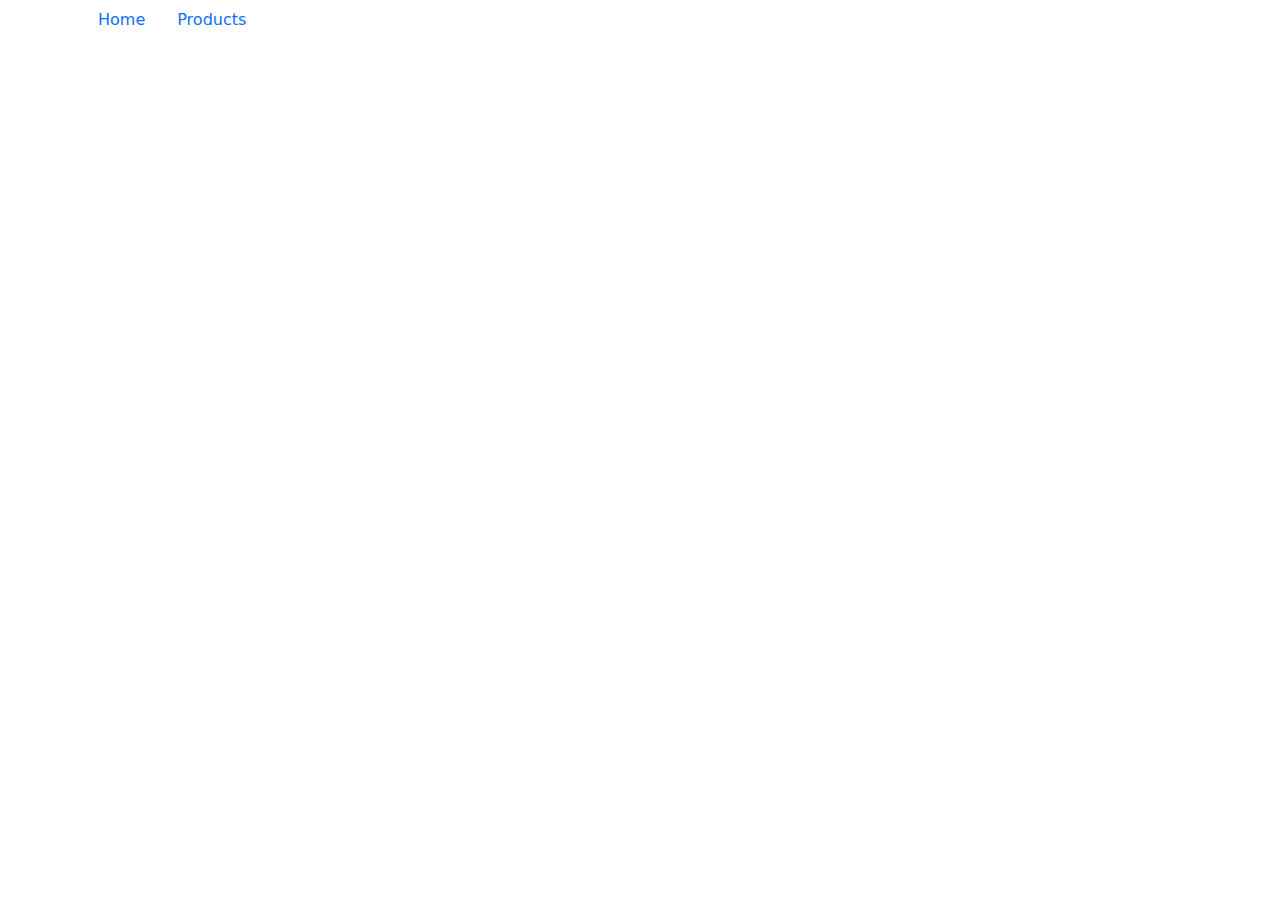
==== productDetail.html @ 42a500c6 "add navbar" ====
<!DOCTYPE html>
<html lang="en">
  <head>
    <meta charset="UTF-8" />
    <meta name="viewport" content="width=device-width, initial-scale=1.0" />
    <link
      href="https://cdn.jsdelivr.net/npm/bootstrap@5.3.3/dist/css/bootstrap.min.css"
      rel="stylesheet"
      integrity="sha384-QWTKZyjpPEjISv5WaRU9OFeRpok6YctnYmDr5pNlyT2bRjXh0JMhjY6hW+ALEwIH"
      crossorigin="anonymous"
    />
    <title>Document</title>
  </head>
  <body class="container">
    <header>
      <ul class="nav">
        <li class="nav-item">
          <a class="nav-link active" aria-current="page" href="index.html">Home</a>
        </li>
        <li class="nav-item">
          <a class="nav-link" href="productSearch.html">Products</a>
        </li>
      </ul>
    </header>
  </body>
</html>
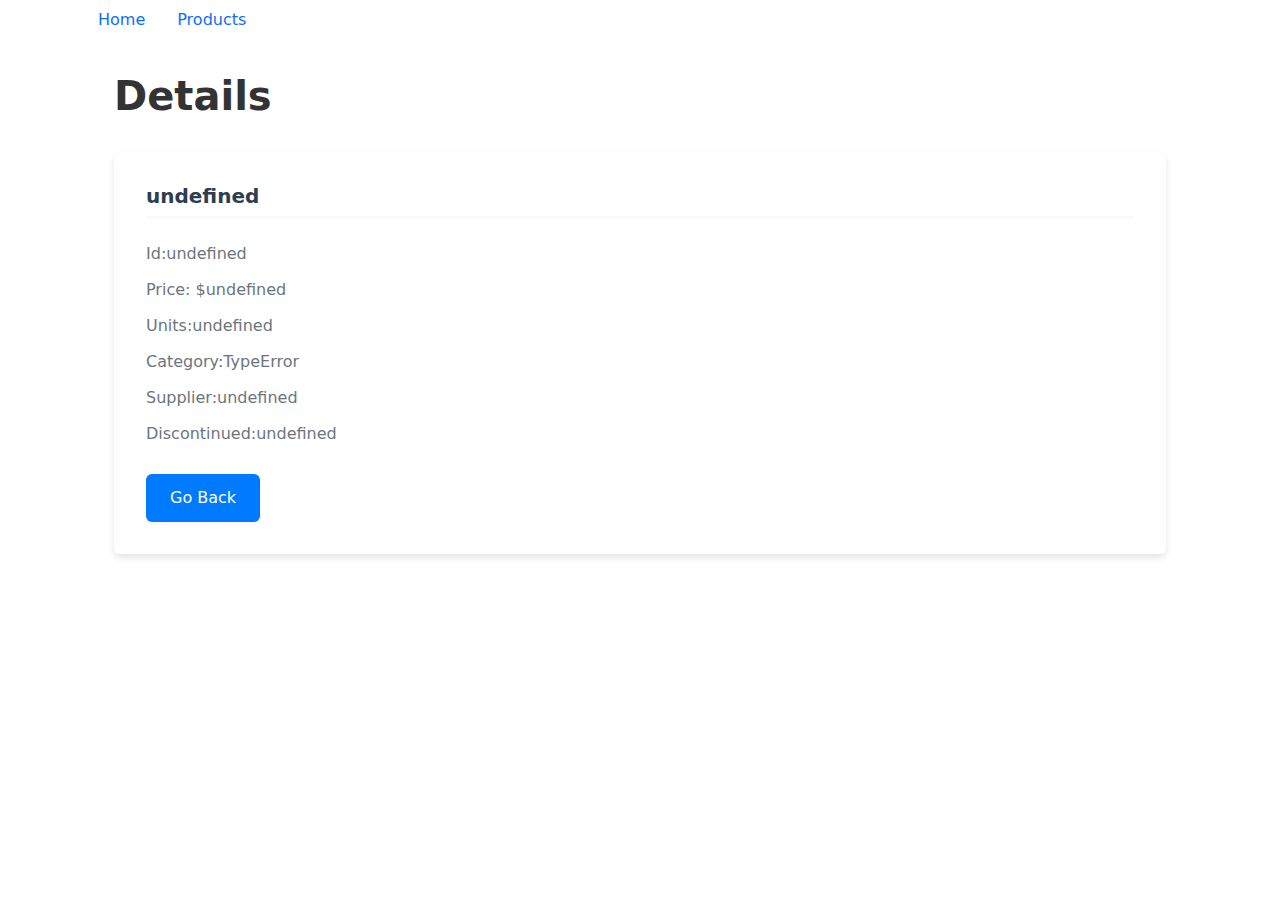
==== commit 254eac9a: "add details" ====
--- a/productDetail.html
+++ b/productDetail.html
@@ -9,6 +9,7 @@
       integrity="sha384-QWTKZyjpPEjISv5WaRU9OFeRpok6YctnYmDr5pNlyT2bRjXh0JMhjY6hW+ALEwIH"
       crossorigin="anonymous"
     />
+    <link rel="stylesheet" href="css/styles.css" />
     <title>Document</title>
   </head>
   <body class="container">
@@ -22,5 +23,23 @@
         </li>
       </ul>
     </header>
+    <main>
+      <h1>Details</h1>
+      <div class="card mb-3" id="card">
+        <div class="card-body">
+          <h5 class="card-title" id="productName"></h5>
+          <p class="card-text" id="productId">Id:</p>
+          <p class="card-text" id="unitPrice">Price: $</p>
+          <p class="card-text" id="unitsInStock">Units:</p>
+          <p class="card-text" id="categoryId">Category:</p>
+          <p class="card-text" id="supplier">Supplier:</p>
+          <p class="card-text" id="discontinued">Discontinued:</p>
+
+          <a href="productSearch.html" class="btn btn-primary">Go Back</a>
+        </div>
+      </div>
+    </main>
+    <script src="scripts/api.js"></script>
+    <script src="scripts/productDetails.js"></script>
   </body>
 </html>
--- a/css/styles.css
+++ b/css/styles.css
@@ -0,0 +1,140 @@
+/* Navigation styles */
+nav {
+    background-color: #f8f9fa;
+    padding: 1rem 0;
+    box-shadow: 0 2px 4px rgba(0, 0, 0, 0.1);
+  }
+  
+  nav ul {
+    list-style: none;
+    padding: 0;
+    margin: 0;
+    display: flex;
+    justify-content: center;
+    gap: 2rem;
+  }
+  
+  nav a {
+    text-decoration: none;
+    color: #333;
+    font-weight: 500;
+    padding: 0.5rem 1rem;
+    border-radius: 4px;
+    transition: all 0.3s ease;
+  }
+  
+  nav a:hover {
+    background-color: #e9ecef;
+    color: #007bff;
+  }
+  
+  /* Main content styles */
+  main {
+    padding: 2rem;
+    max-width: 1200px;
+    margin: 0 auto;
+  }
+  
+  h1 {
+    color: #333;
+    margin-bottom: 2rem;
+    font-weight: 600;
+  }
+  
+  /* Card styles */
+  .card {
+    border: none;
+    box-shadow: 0 4px 6px rgba(0, 0, 0, 0.1);
+    transition: transform 0.3s ease;
+    min-width: 300px;
+  }
+  
+  .card:hover {
+    transform: translateY(-5px);
+  }
+  
+  .card-body {
+    padding: 2rem;
+  }
+  
+  .card-title {
+    color: #2c3e50;
+    font-weight: 600;
+    margin-bottom: 1.5rem;
+    border-bottom: 2px solid #f8f9fa;
+    padding-bottom: 0.5rem;
+  }
+  
+  .card-text {
+    margin-bottom: 0.75rem;
+    color: #6c757d;
+  }
+  
+  /* Style for labels in card text */
+  .card-text strong {
+    color: #2c3e50;
+    font-weight: 500;
+    margin-right: 0.5rem;
+  }
+  
+  /* Button styles */
+  .btn-primary {
+    background-color: #007bff;
+    border: none;
+    padding: 0.75rem 1.5rem;
+    font-weight: 500;
+    margin-top: 1rem;
+    transition: all 0.3s ease;
+  }
+  
+  .btn-primary:hover {
+    background-color: #0056b3;
+    transform: translateY(-2px);
+    box-shadow: 0 2px 4px rgba(0, 0, 0, 0.2);
+  }
+  
+  /* Responsive adjustments */
+  @media (max-width: 768px) {
+    main {
+      padding: 1rem;
+    }
+  
+    .card {
+      width: 100% !important;
+    }
+  
+    .card-body {
+      padding: 1.5rem;
+    }
+  }
+  
+  
+  
+  select {
+    appearance: none;
+    background-color: white;
+    border: 1px solid #e2e8f0;
+    border-radius: 0.5rem;
+    padding: 0.75rem 2.5rem 0.75rem 1rem;
+    font-size: 1rem;
+    color: #2c3e50;
+    cursor: pointer;
+    box-shadow: 0 1px 3px rgba(0, 0, 0, 0.1);
+    transition: all 0.3s ease;
+    background-image: url("data:image/svg+xml,%3Csvg xmlns='http://www.w3.org/2000/svg' viewBox='0 0 24 24' fill='none' stroke='%232c3e50' stroke-width='2' stroke-linecap='round' stroke-linejoin='round'%3E%3Cpolyline points='6 9 12 15 18 9'%3E%3C/polyline%3E%3C/svg%3E");
+    background-repeat: no-repeat;
+    background-position: right 1rem center;
+    background-size: 1em;
+    width: 250px;
+  }
+  
+  select:hover {
+    border-color: #cbd5e0;
+    box-shadow: 0 2px 4px rgba(0, 0, 0, 0.1);
+  }
+  
+  select:focus {
+    outline: none;
+    border-color: #007bff;
+    box-shadow: 0 0 0 3px rgba(0, 123, 255, 0.1);
+  }